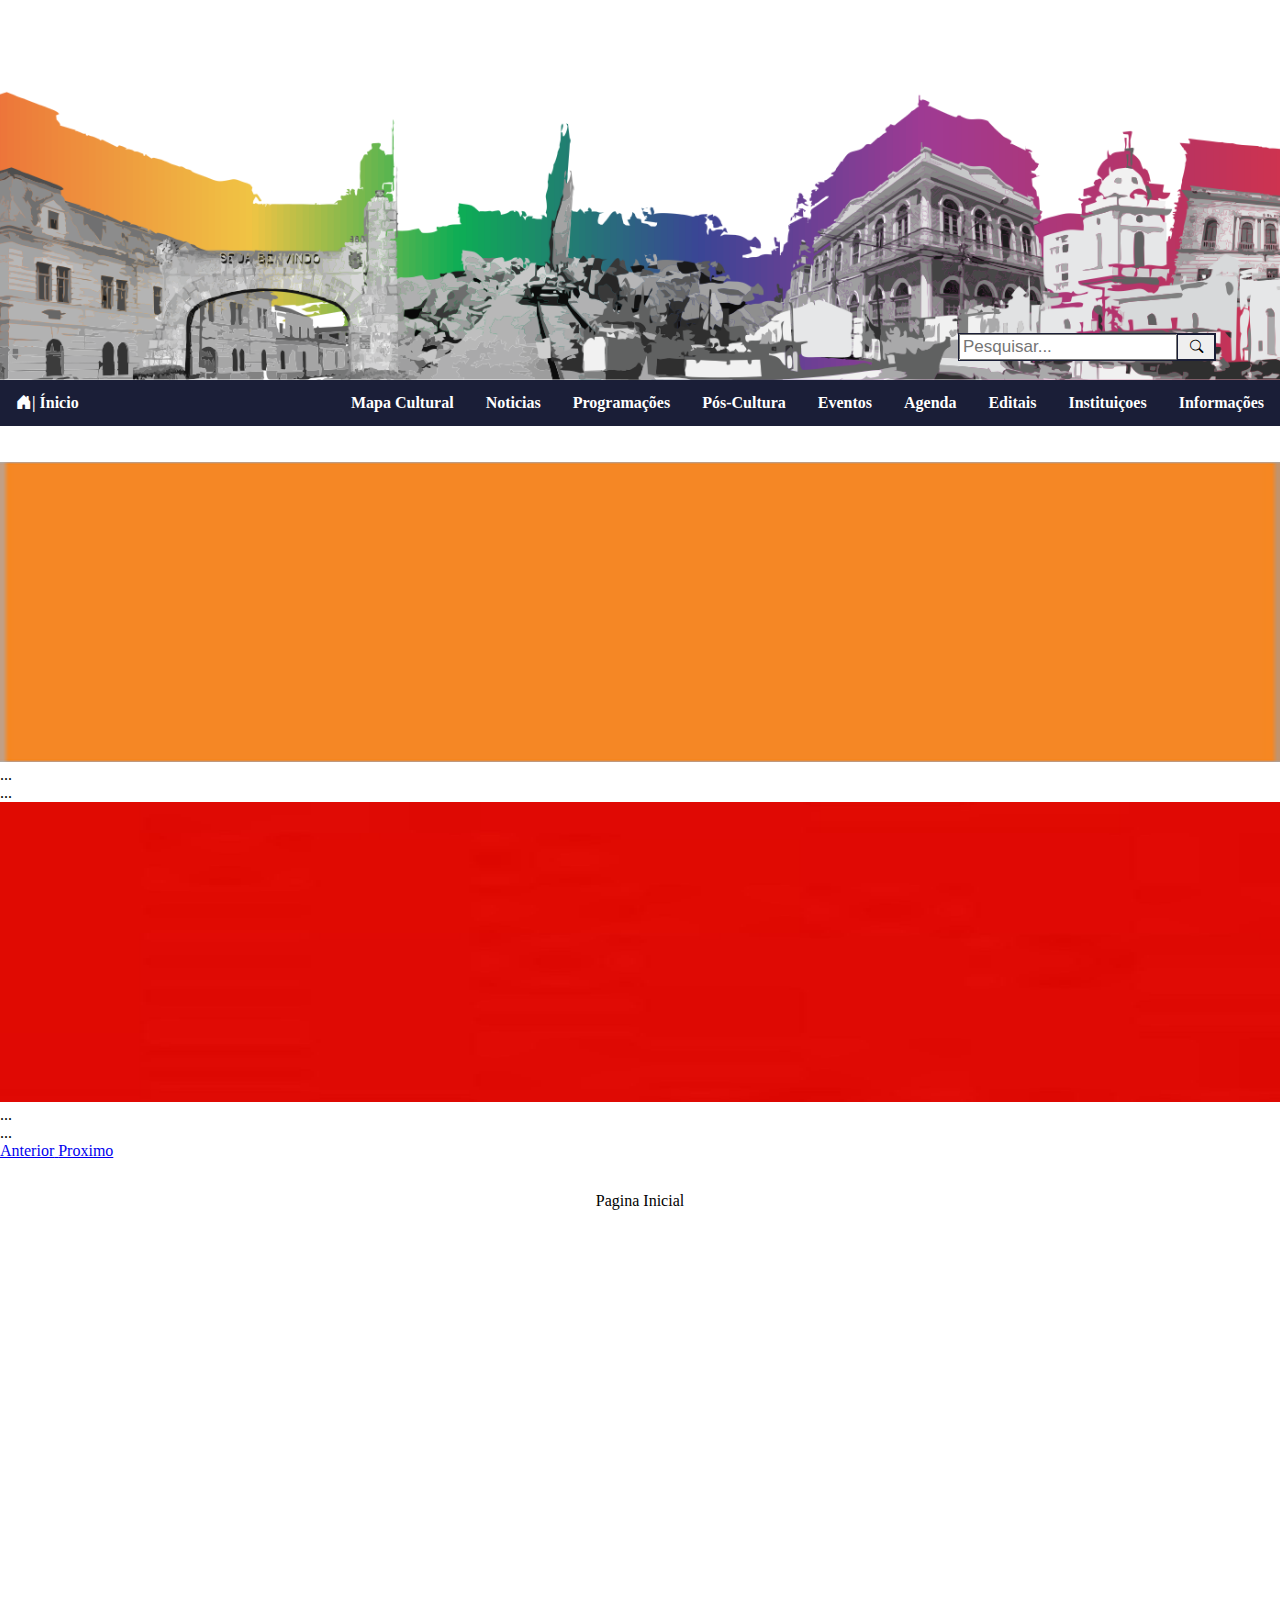
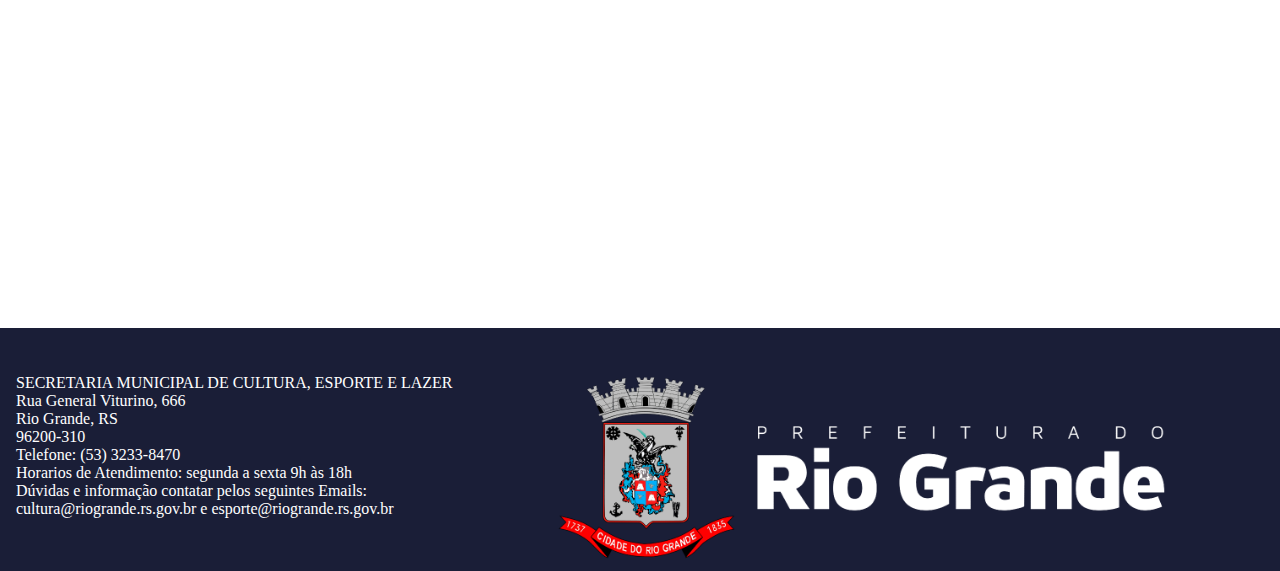
==== Index.html @ 5f9d72d4 "Atualização geral das pages" ====
<!DOCTYPE html>
<html lang="pt-BR">

<head>
    <meta charset="UTF-8">
    <meta http-equiv="X-UA-Compatible" content="IE=edge">
    <meta name="viewport" content="width=device-width, initial-scale=1.0">
    <title>Prototipo do Css Site Prefeitura | Agenda</title>
    <!-- <link rel="stylesheet" href="bootstrap-5.1.3-dist/css/bootstrap.min.css" media="screen">
    <link rel="stylesheet" href="bootstrap-5.1.3-dist/js/bootstrap.min.css" media="screen"> -->
    <link rel="stylesheet" href="Reset.css">
    <link href="https://cdn.jsdelivr.net/npm/bootstrap@5.2.0/dist/css/bootstrap.min.css" rel="stylesheet" integrity="sha384-gH2yIJqKdNHPEq0n4Mqa/HGKIhSkIHeL5AyhkYV8i59U5AR6csBvApHHNl/vI1Bx" crossorigin="anonymous">
    <script src="https://code.jquery.com/jquery-3.2.1.slim.min.js" integrity="sha384-KJ3o2DKtIkvYIK3UENzmM7KCkRr/rE9/Qpg6aAZGJwFDMVNA/GpGFF93hXpG5KkN" crossorigin="anonymous">
    </script>
    <script src="https://cdn.jsdelivr.net/npm/popper.js@1.12.9/dist/umd/popper.min.js" integrity="sha384-ApNbgh9B+Y1QKtv3Rn7W3mgPxhU9K/ScQsAP7hUibX39j7fakFPskvXusvfa0b4Q" crossorigin="anonymous">
    </script>
    <script src="https://cdn.jsdelivr.net/npm/bootstrap@4.0.0/dist/js/bootstrap.min.js" integrity="sha384-JZR6Spejh4U02d8jOt6vLEHfe/JQGiRRSQQxSfFWpi1MquVdAyjUar5+76PVCmYl" crossorigin="anonymous">
    </script>
    <link rel="stylesheet" href="Hotbar.css">
    <link rel="stylesheet" href="Noticias.css">
    <link rel="stylesheet" href="https://cdn.jsdelivr.net/npm/bootstrap-icons@1.3.0/font/bootstrap-icons.css">
</head>

<body>
    <div class="header-container">
        <div class="pesquisar-container">
            <input class="pesquisar-style" type="text" placeholder="Pesquisar...">
            <button type="button" class="bi bi-search"></button>
        </div>

    </div>

    <div id="hotbar-menu-wrap " class="hotbar-container ">
        <ul class="hotbar-menu ">
            <li class="hotbar-logo ">
                <a href=" "><i class="bi-house-door-fill">| Ínicio</i></a>
            </li>
            <li class="hotbar-item ">
                <a href=" ">Informações</a>
            </li>
            <li class="hotbar-item ">
                <a href=" ">Instituiçoes</a>
            </li>
            <li class="hotbar-item ">
                <a href=" ">Editais</a>
            </li>
            <li class="hotbar-item ">
                <a href=" ">Agenda</a>
            </li>
            <li class="hotbar-item ">
                <a href=" ">Eventos</a>
            </li>
            <li class="hotbar-item ">
                <a href=" ">Pós-Cultura</a>
            </li>
            <li class="hotbar-item ">
                <a href=" ">Programações</a>
            </li>
            <li class="hotbar-item ">
                <a href=" ">Noticias</a>
            </li>
            <li class="hotbar-item ">
                <a href=" ">Mapa Cultural</a>
            </li>
        </ul>
    </div>
    <div class="carousel-container">
        <div id="carouselExampleIndicators" class="carousel slide" data-ride="carousel">
            <ol class="carousel-indicators">
                <li data-target="#carouselExampleIndicators" data-slide-to="0" class="active"></li>
                <li data-target="#carouselExampleIndicators" data-slide-to="1"></li>
            </ol>
            <div class="carousel-inner">
                <div class="carousel-item active">
                    <img class=".d-block .img-fluid tamanho-img-carrossel" src="/Imagens/imagem2.jpg" alt="First slide">
                    <div class="carousel-caption d-none d-md-block">
                        <h5>...</h5>
                        <p>...</p>
                    </div>
                </div>
                <div class="carousel-item">
                    <img class=".d-block .img-fluid tamanho-img-carrossel" src="/Imagens/imagem3.jpg" alt="Second slide">
                    <div class="carousel-caption d-none d-md-block">
                        <h5>...</h5>
                        <p>...</p>
                    </div>
                </div>
                <a class="carousel-control-prev" href="#carouselExampleIndicators" role="button" data-slide="prev">
                    <span class="carousel-control-prev-icon" aria-hidden="true"></span>
                    <span class="sr-only">Anterior</span>
                </a>
                <a class="carousel-control-next" href="#carouselExampleIndicators" role="button" data-slide="next">
                    <span class="carousel-control-next-icon" aria-hidden="true"></span>
                    <span class="sr-only">Proximo</span>
                </a>
            </div>
        </div>
    </div>
    <div class="titulo-container">
        <h2 class="titulo-conteudo">Pagina Inicial</h2>
    </div>
    <div style="margin-top: 700px; color: white;">teste</div>
    <div id="footer-wrap " class="footer-container ">
        <div class="footer-box ">
            <div class="footer-informativo "><b>SECRETARIA MUNICIPAL DE CULTURA, ESPORTE E LAZER</b><br> Rua General Viturino, 666<br>Rio Grande, RS<br>96200-310<br> Telefone: (53) 3233-8470<br>Horarios de Atendimento: segunda a sexta 9h às 18h<br> Dúvidas e informação contatar pelos
                seguintes Emails:<br> cultura@riogrande.rs.gov.br e esporte@riogrande.rs.gov.br</div>
            <div class="footer-container-logo"><img class="footer-logo" src="/Imagens/BRASÃO 3_2.png"></div>
        </div>
    </div>

</body>

</html>
---- Hotbar.css ----
body {
    min-height: 100vh;
    min-width: 100%;
    margin: 0 auto;
}

.btn {
    background-color: #1A1E37;
    border: none;
}

.bi {
    border: 1px solid #1A1E37;
    width: 15%;
}

.titulo-container {
    width: 30%;
    margin-left: 35%;
    margin-right: 35%;
    margin-top: 2.5%;
}

.titulo-conteudo {
    text-align: center;
}

.pesquisar-container {
    display: flex;
    position: absolute;
    right: 5%;
    bottom: 5%;
    overflow: hidden;
    border: 1px solid #1A1E37;
}

.pesquisar-style {
    width: 85%;
    float: left;
    text-align: left;
    /* padding: 14px 16px; */
    text-decoration: none;
    font-size: 17px;
}

.header-container {
    background-image: url(/Imagens/prediocomcor.png);
    min-height: 380px;
    background-position: center;
    background-repeat: no-repeat;
    background-size: cover;
    position: relative;
    width: 100%;
    height: 100%;
}

.carousel-container {
    position: relative;
    margin-top: 0%;
}

.tamanho-img-carrossel {
    height: 300px;
    width: 100%;
}

.hotbar-container {
    background: #1A1E37;
    position: relative;
    /* top: 0;
    left: 0; */
    width: 100%;
}

.hotbar-menu {
    list-style-type: none;
    margin: 0;
    padding: 0;
    overflow: hidden;
}

.hotbar-item {
    display: inline;
}

.hotbar-item a {
    display: block;
    color: white;
    text-align: center;
    padding: 14px 16px;
    text-decoration: solid;
    font-weight: bold;
    float: right
}

.hotbar-logo a {
    display: block;
    color: white;
    text-align: center;
    padding: 14px 16px;
    text-decoration: none;
    font-weight: bold;
    float: left
}

.footer-container {
    background: #1A1E37;
    color: #ffffff;
    position: relative;
    bottom: 0%;
    left: 0%;
}

.footer-box {
    list-style-type: none;
    display: flex;
    margin: 0;
    padding: 0;
    overflow: hidden;
}

.footer-container-logo {
    text-decoration: none;
    float: left;
    width: 65%;
    height: 100%;
}

.footer-logo {
    height: 80%;
    margin-top: 5%;
    width: 100%;
}

.footer-informativo {
    margin-top: 2.5%;
    margin-bottom: 2.5%;
    color: white;
    text-align: left;
    padding: 14px 16px;
    text-decoration: none;
    width: 35%;
}

.calendario-container {
    position: relative;
    margin-top: 10%;
    margin-bottom: 10%;
}

.calendario-box {
    width: 70%;
    margin-left: 15%;
    margin-right: 15%;
}

table,
th,
td {
    border: 1px solid;
    text-align: center;
}

.dia-programado {
    color: red;
    text-decoration: none;
}

.ver-mais-calendario {
    margin-left: 45%;
    margin-top: 5%;
    width: 10%;
}

h3 {
    text-align: center;
    font-weight: bolder;
    font-size: larger;
}
---- Noticias.css ----
.noticias-container {
    width: 90%;
    margin-left: 5%;
    margin-right: 5%;
    margin-top: 2.5%;
    margin-bottom: 2.5%;
    border: 1px #000000;
}

.noticias-data-container {
    display: flex;
    flex-direction: row;
    flex-wrap: wrap;
    margin-top: 2.5%;
    width: 90%;
    margin-left: 5%;
    margin-right: 5%;
}

.conteudo-lista__item {
    width: 45%;
}

.resultado-pesquisa-img {
    display: block;
    max-width: 115px;
    margin-bottom: 3px;
    padding: 4px;
    margin-bottom: 1.5rem;
    line-height: 1.5;
    background-color: #fff;
    border: 1px solid #ddd;
    border-radius: 0;
    margin-block-start: 1em;
    margin-block-end: 1em;
    margin-inline-start: 40px;
    margin-inline-end: 40px;
    position: relative;
    margin-right: 16px;
    box-sizing: border-box;
    float: left !important;
}

.conteudo-lista__item__datahora {
    font-size: 0.875rem;
    font-weight: 400;
    margin: 0 0 0.0625rem 0;
    display: block;
}

.conteudo-lista__item__titulo {
    font-size: 1.125rem;
    margin: 0 0 0.375rem 0;
}

.ver-mais-button {
    margin-left: 45%;
    margin-right: 45%;
    margin-top: 5%;
    margin-bottom: 5%;
    width: 10%;
}
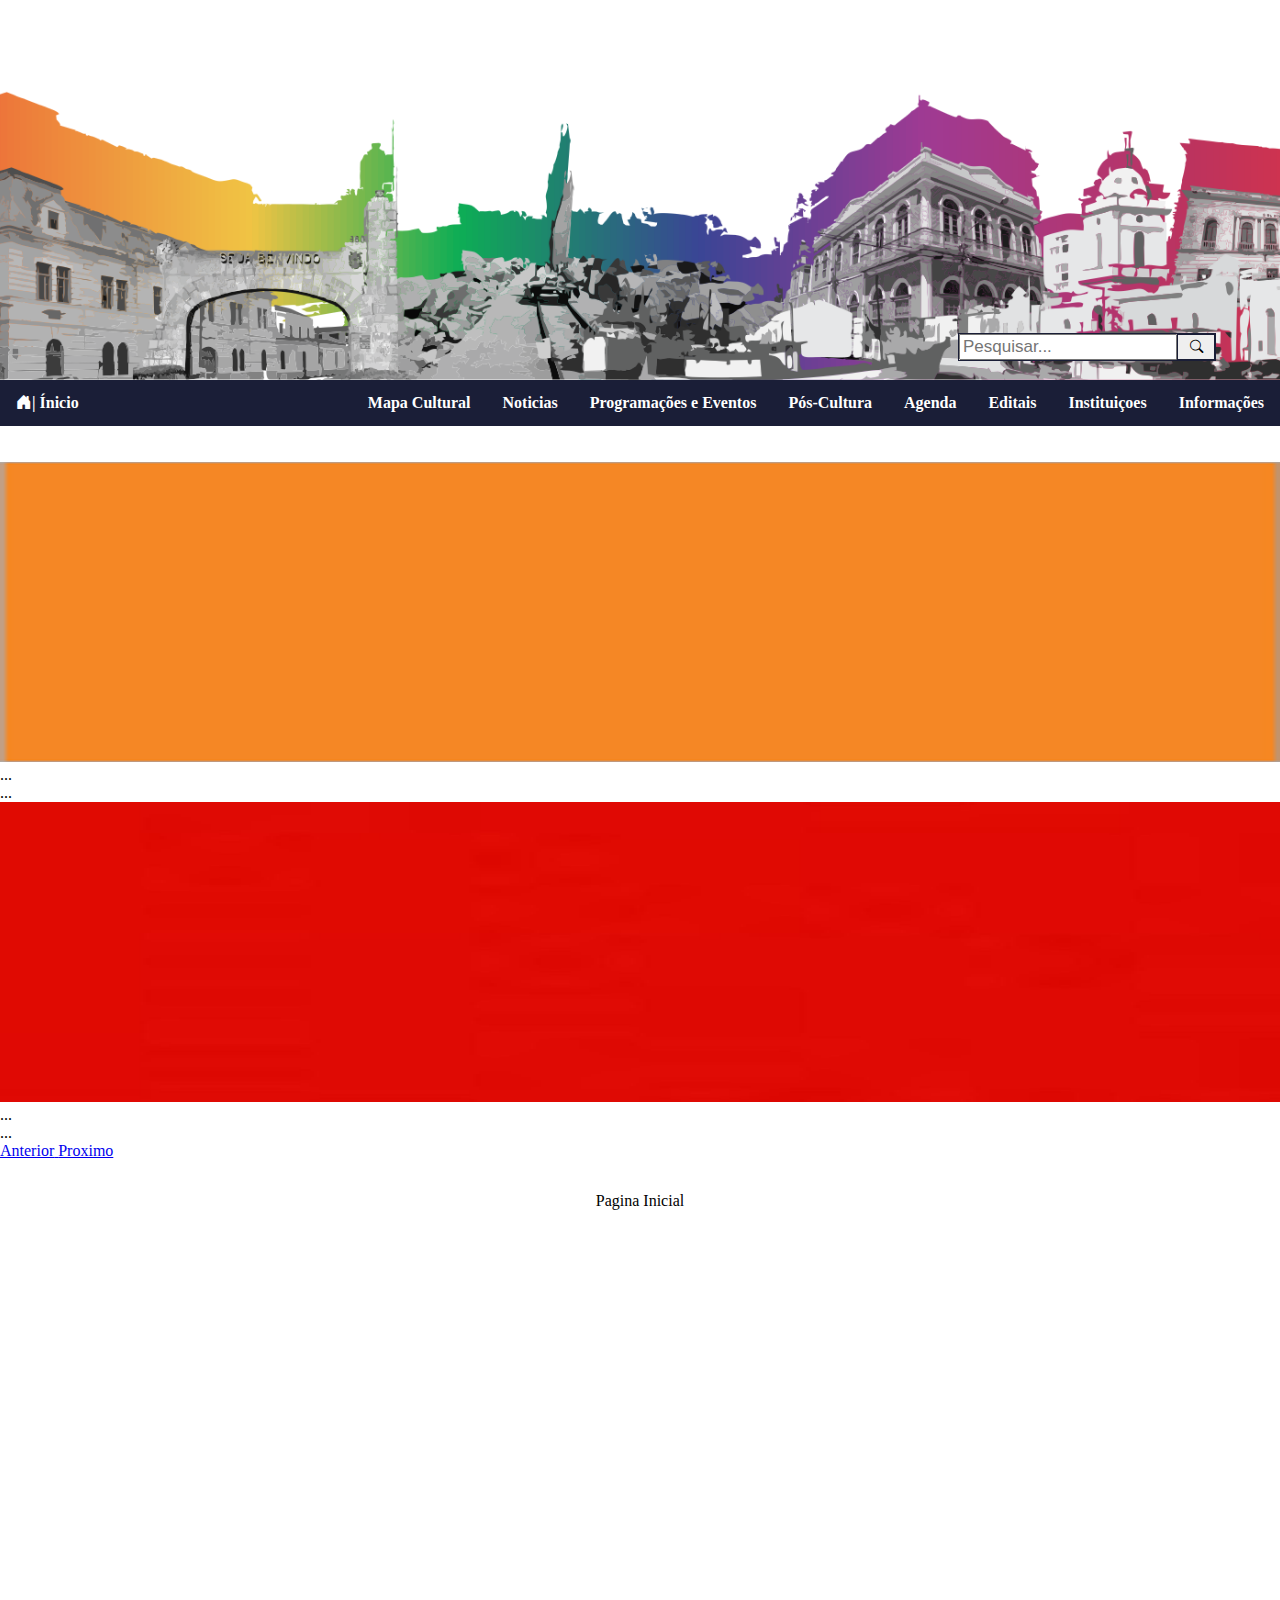
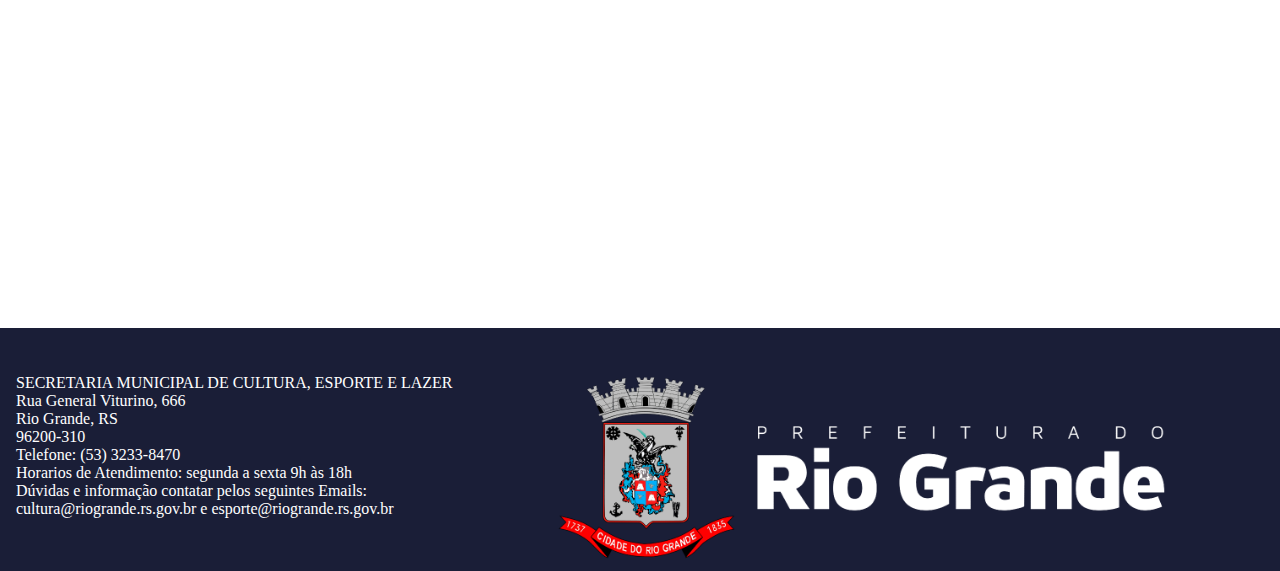
==== commit 961ab90e: "Deixei as paginas dinamicas entre si" ====
--- a/Index.html
+++ b/Index.html
@@ -17,7 +17,6 @@
     <script src="https://cdn.jsdelivr.net/npm/bootstrap@4.0.0/dist/js/bootstrap.min.js" integrity="sha384-JZR6Spejh4U02d8jOt6vLEHfe/JQGiRRSQQxSfFWpi1MquVdAyjUar5+76PVCmYl" crossorigin="anonymous">
     </script>
     <link rel="stylesheet" href="Hotbar.css">
-    <link rel="stylesheet" href="Noticias.css">
     <link rel="stylesheet" href="https://cdn.jsdelivr.net/npm/bootstrap-icons@1.3.0/font/bootstrap-icons.css">
 </head>
 
@@ -33,31 +32,28 @@
     <div id="hotbar-menu-wrap " class="hotbar-container ">
         <ul class="hotbar-menu ">
             <li class="hotbar-logo ">
-                <a href=" "><i class="bi-house-door-fill">| Ínicio</i></a>
+                <a href="/Index.html"><i class="bi-house-door-fill">| Ínicio</i></a>
             </li>
             <li class="hotbar-item ">
-                <a href=" ">Informações</a>
+                <a href="/Informacoes.html">Informações</a>
             </li>
             <li class="hotbar-item ">
-                <a href=" ">Instituiçoes</a>
+                <a href="/Instituicoes.html">Instituiçoes</a>
             </li>
             <li class="hotbar-item ">
                 <a href=" ">Editais</a>
             </li>
             <li class="hotbar-item ">
-                <a href=" ">Agenda</a>
-            </li>
-            <li class="hotbar-item ">
-                <a href=" ">Eventos</a>
+                <a href="/Agenda.html">Agenda</a>
             </li>
             <li class="hotbar-item ">
                 <a href=" ">Pós-Cultura</a>
             </li>
             <li class="hotbar-item ">
-                <a href=" ">Programações</a>
+                <a href="/Programacao_evento.html">Programações e Eventos</a>
             </li>
             <li class="hotbar-item ">
-                <a href=" ">Noticias</a>
+                <a href="/Noticias.html">Noticias</a>
             </li>
             <li class="hotbar-item ">
                 <a href=" ">Mapa Cultural</a>
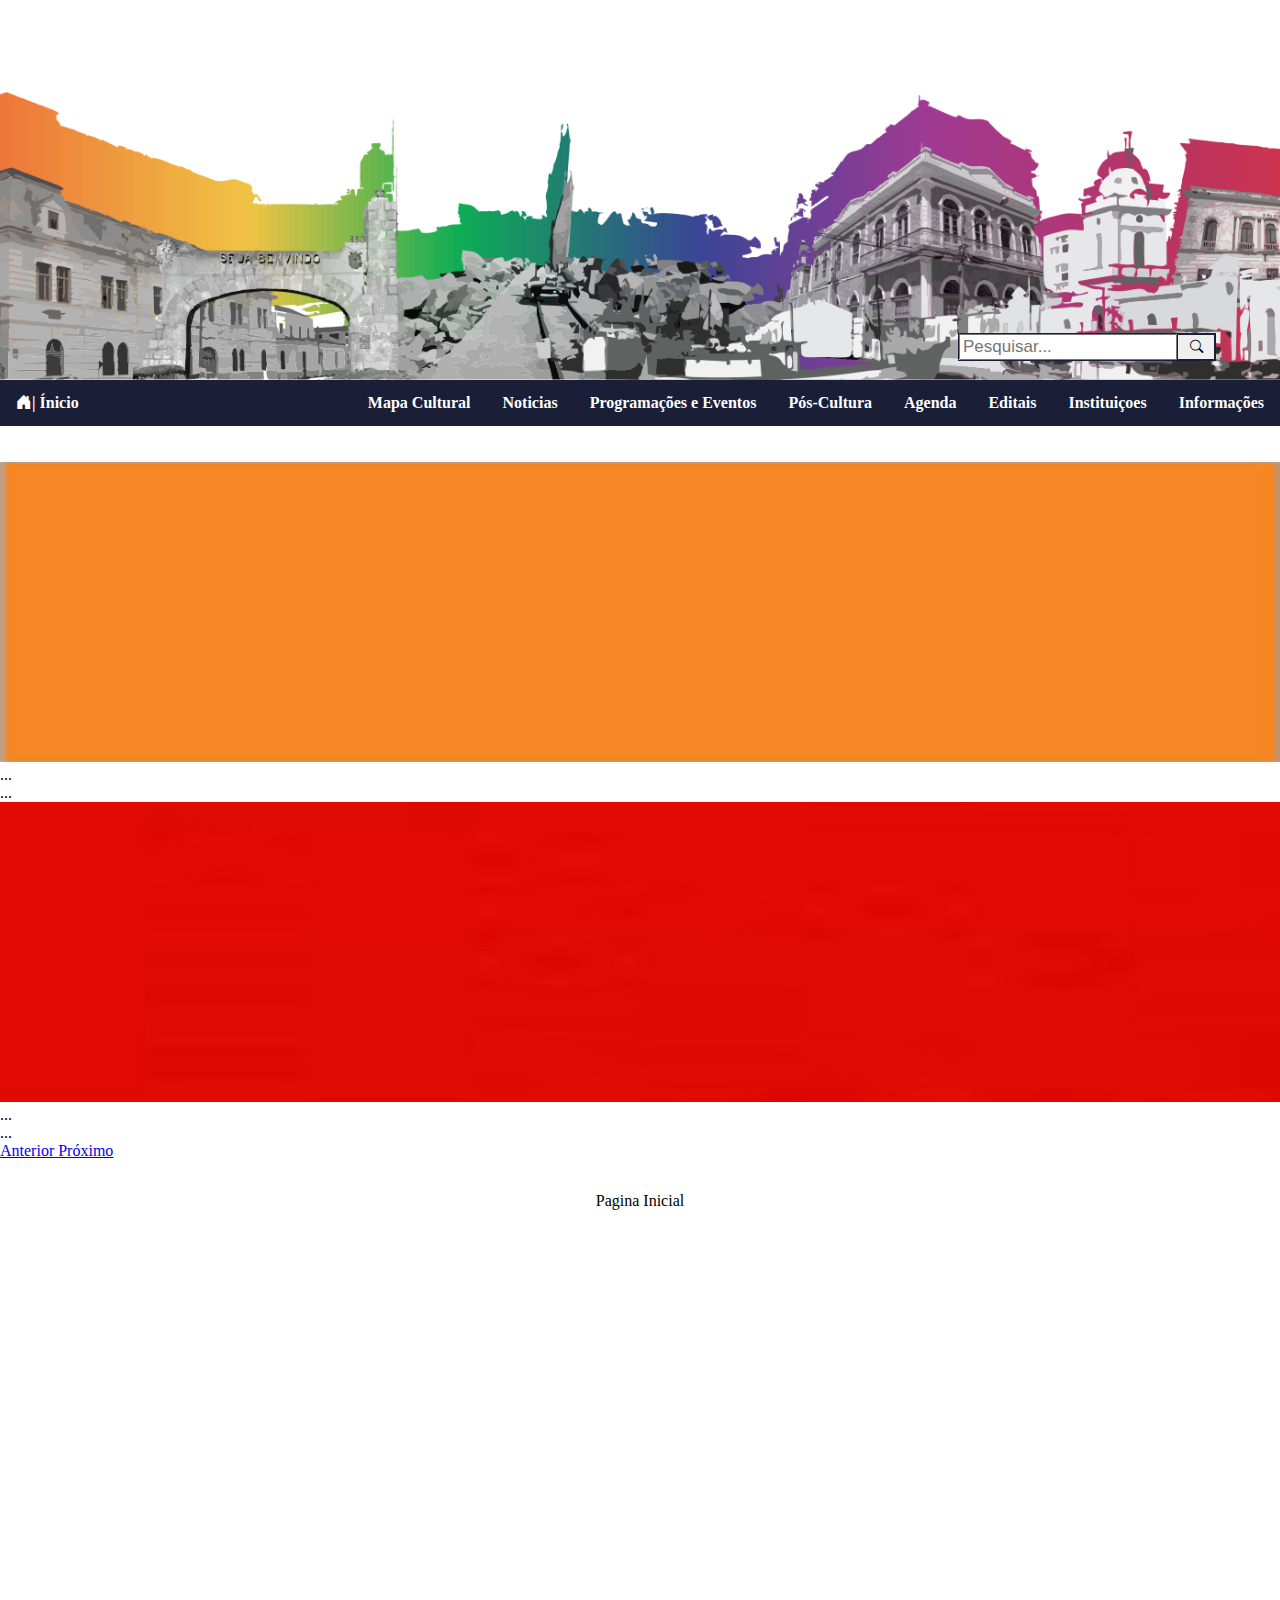
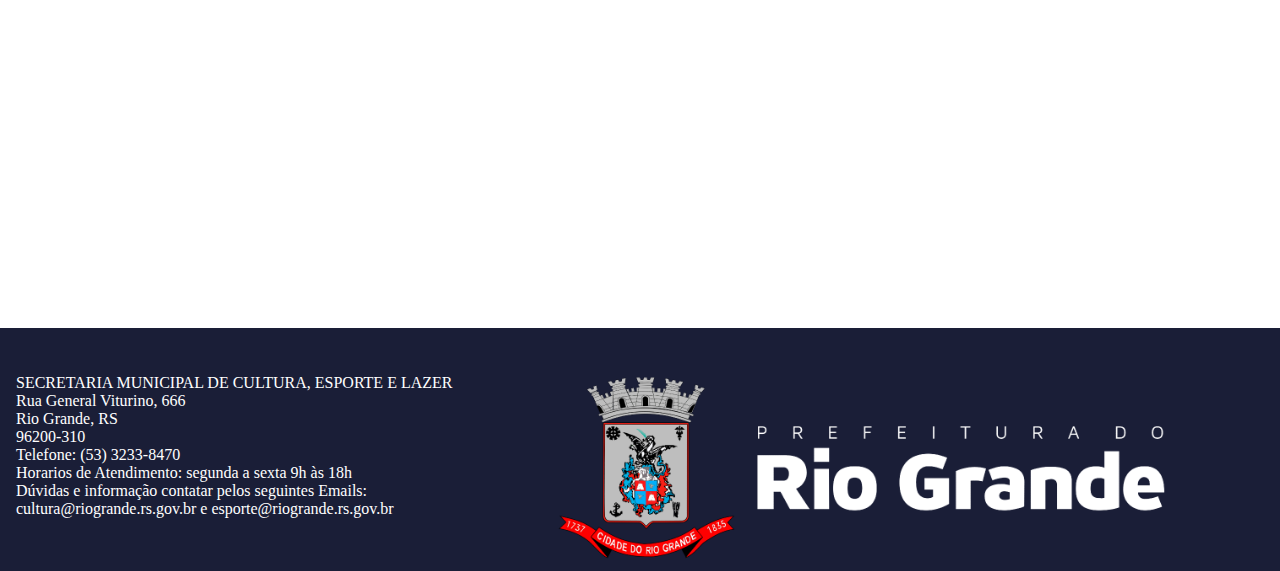
==== commit 84292bec: "Adição dos Editais junto da mudança do carrossel" ====
--- a/Index.html
+++ b/Index.html
@@ -24,7 +24,7 @@
     <div class="header-container">
         <div class="pesquisar-container">
             <input class="pesquisar-style" type="text" placeholder="Pesquisar...">
-            <button type="button" class="bi bi-search"></button>
+            <button type="button" class="bi bi-search" onclick="location.href='/Pesquisa.html'"></button>
         </div>
 
     </div>
@@ -86,8 +86,8 @@
                     <span class="sr-only">Anterior</span>
                 </a>
                 <a class="carousel-control-next" href="#carouselExampleIndicators" role="button" data-slide="next">
+                    <span class="sr-only">Próximo</span>
                     <span class="carousel-control-next-icon" aria-hidden="true"></span>
-                    <span class="sr-only">Proximo</span>
                 </a>
             </div>
         </div>
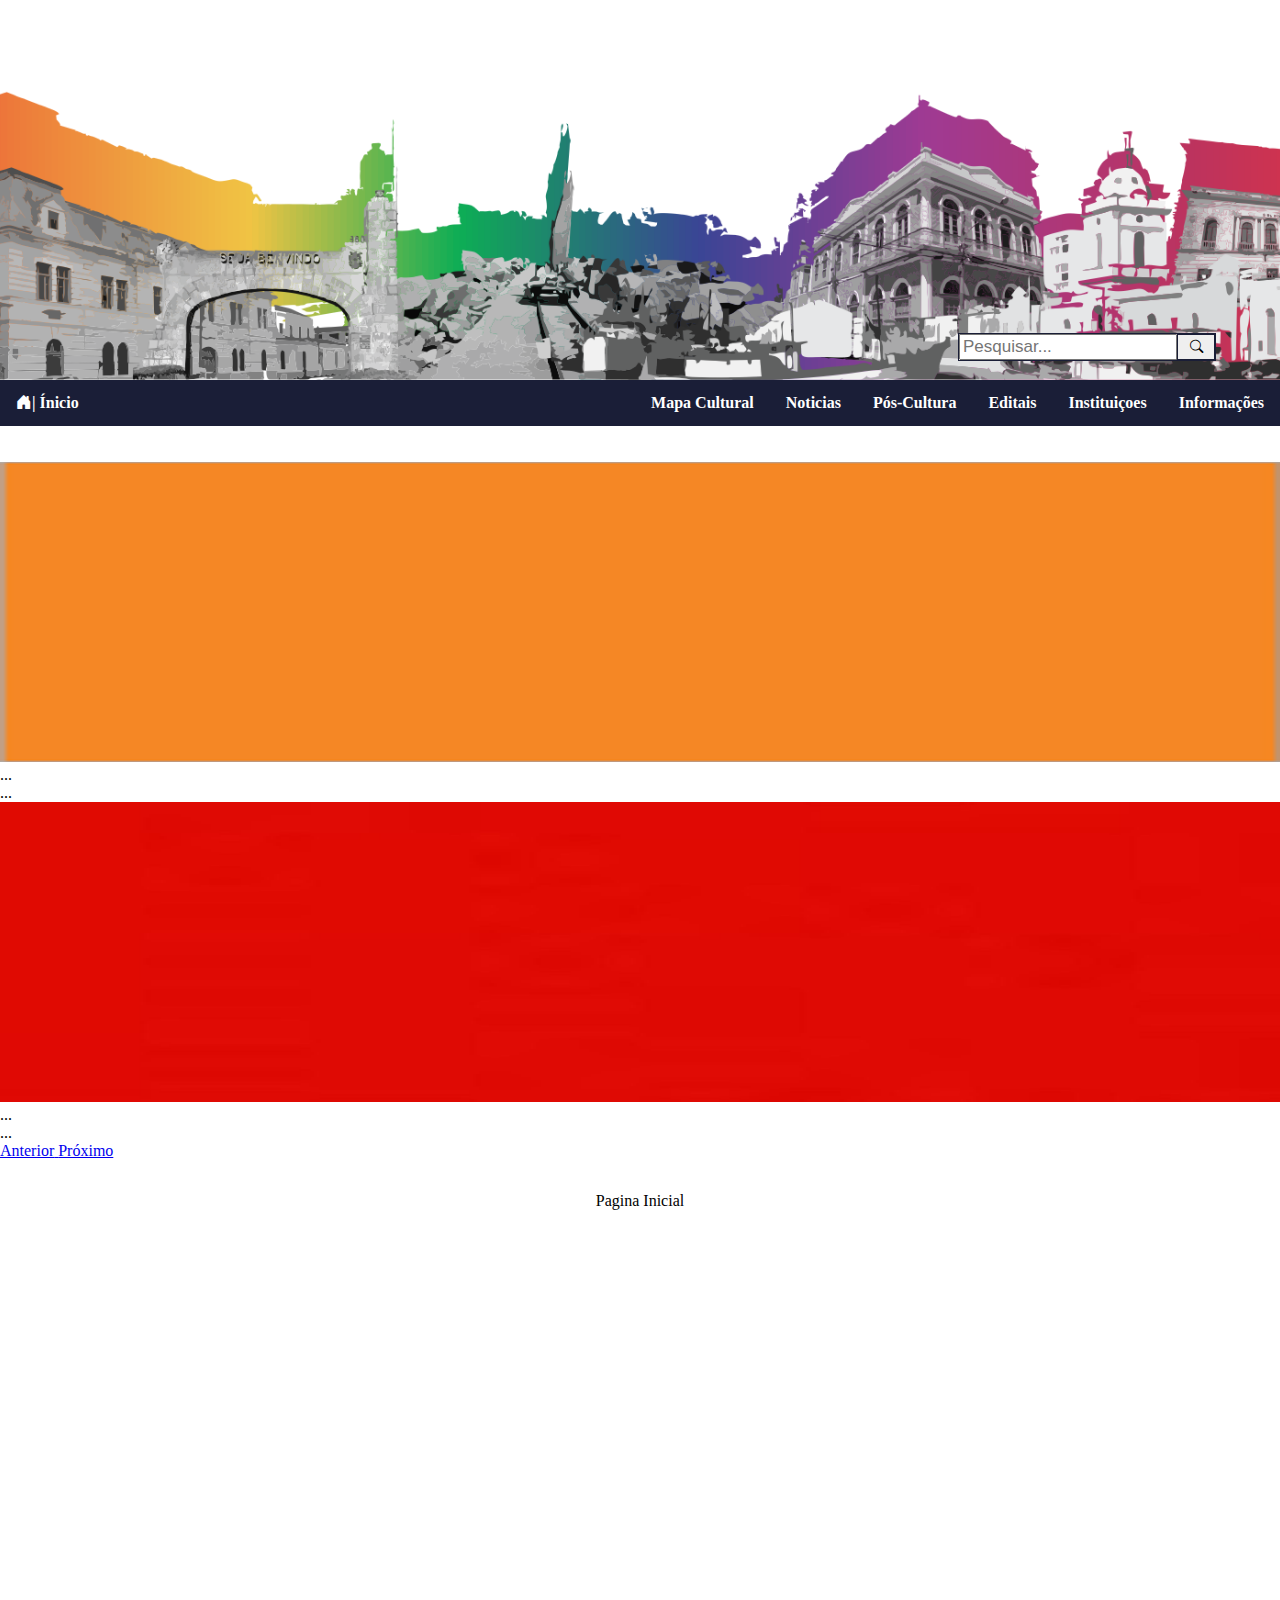
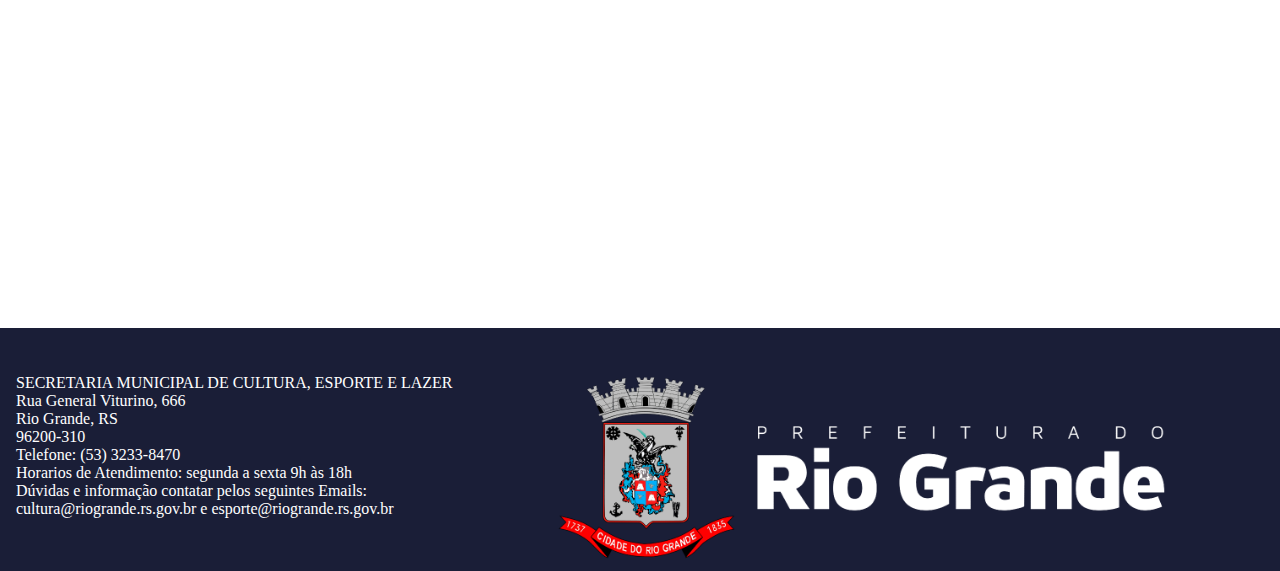
==== commit cfb22ab1: "Mudanças pedidas" ====
--- a/Index.html
+++ b/Index.html
@@ -32,28 +32,22 @@
     <div id="hotbar-menu-wrap " class="hotbar-container ">
         <ul class="hotbar-menu ">
             <li class="hotbar-logo ">
-                <a href="/Index.html"><i class="bi-house-door-fill">| Ínicio</i></a>
+                <a href="/Index.html "><i class="bi-house-door-fill ">| Ínicio</i></a>
             </li>
             <li class="hotbar-item ">
-                <a href="/Informacoes.html">Informações</a>
+                <a href="/Informacoes.html ">Informações</a>
             </li>
             <li class="hotbar-item ">
-                <a href="/Instituicoes.html">Instituiçoes</a>
+                <a href="/Instituicoes.html ">Instituiçoes</a>
             </li>
             <li class="hotbar-item ">
-                <a href=" ">Editais</a>
-            </li>
-            <li class="hotbar-item ">
-                <a href="/Agenda.html">Agenda</a>
+                <a href="/Editais.html ">Editais</a>
             </li>
             <li class="hotbar-item ">
                 <a href=" ">Pós-Cultura</a>
             </li>
             <li class="hotbar-item ">
-                <a href="/Programacao_evento.html">Programações e Eventos</a>
-            </li>
-            <li class="hotbar-item ">
-                <a href="/Noticias.html">Noticias</a>
+                <a href="/Noticias.html ">Noticias</a>
             </li>
             <li class="hotbar-item ">
                 <a href=" ">Mapa Cultural</a>
